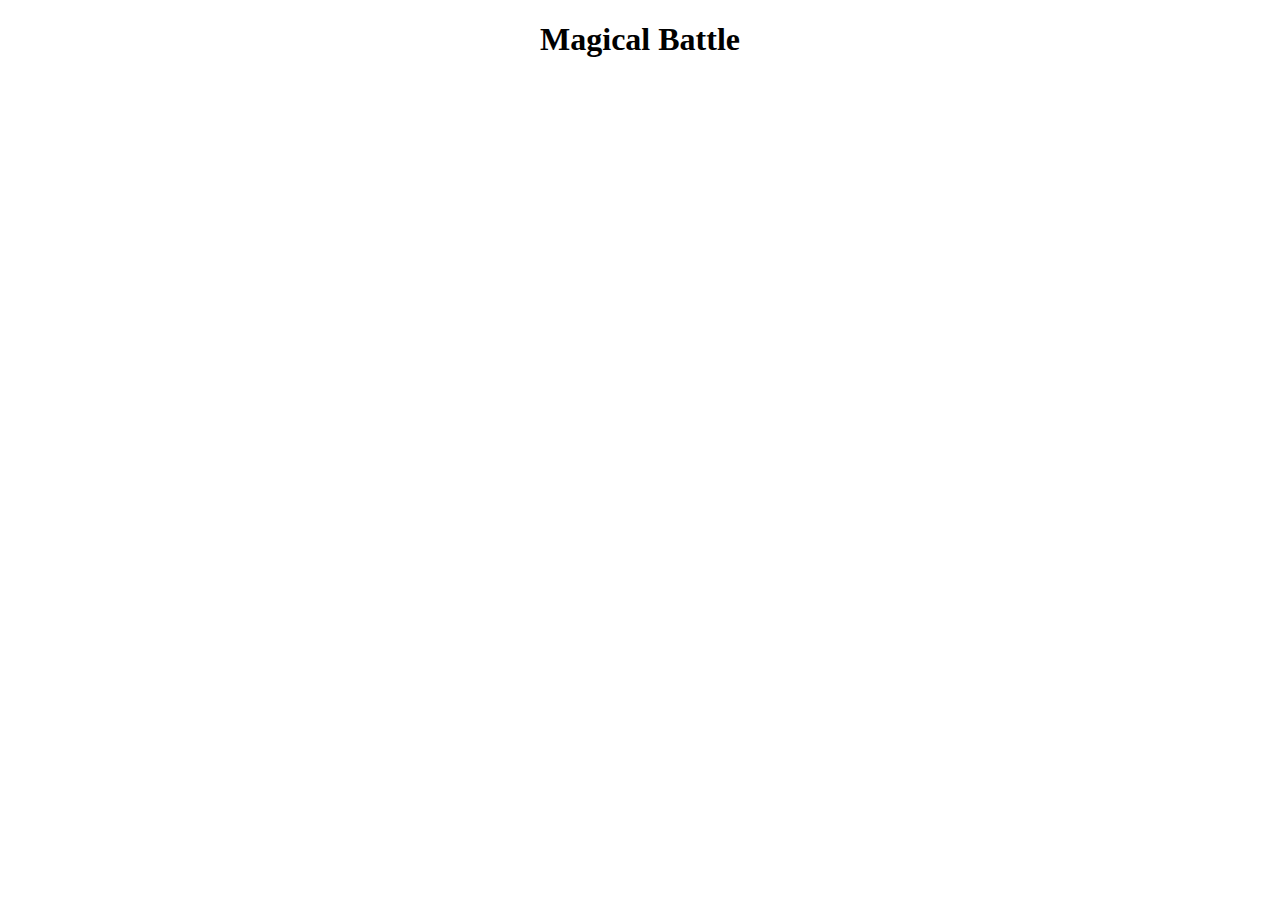
==== index.html @ df7ce1ab "added title" ====
<!DOCTYPE html>
<html lang="en">

<head>
    <meta charset="UTF-8">
    <meta name="viewport" content="width=device-width, initial-scale=1.0">
    <meta http-equiv="X-UA-Compatible" content="ie=edge">
    <link rel="stylesheet" href="style.css">
    <script src="main.js"></script>
    <title>Magical Battle</title>
</head>

<body>
    <center>
        <h1>Magical Battle</h1>
    </center>
    <canvas></canvas>
</body>

</html>
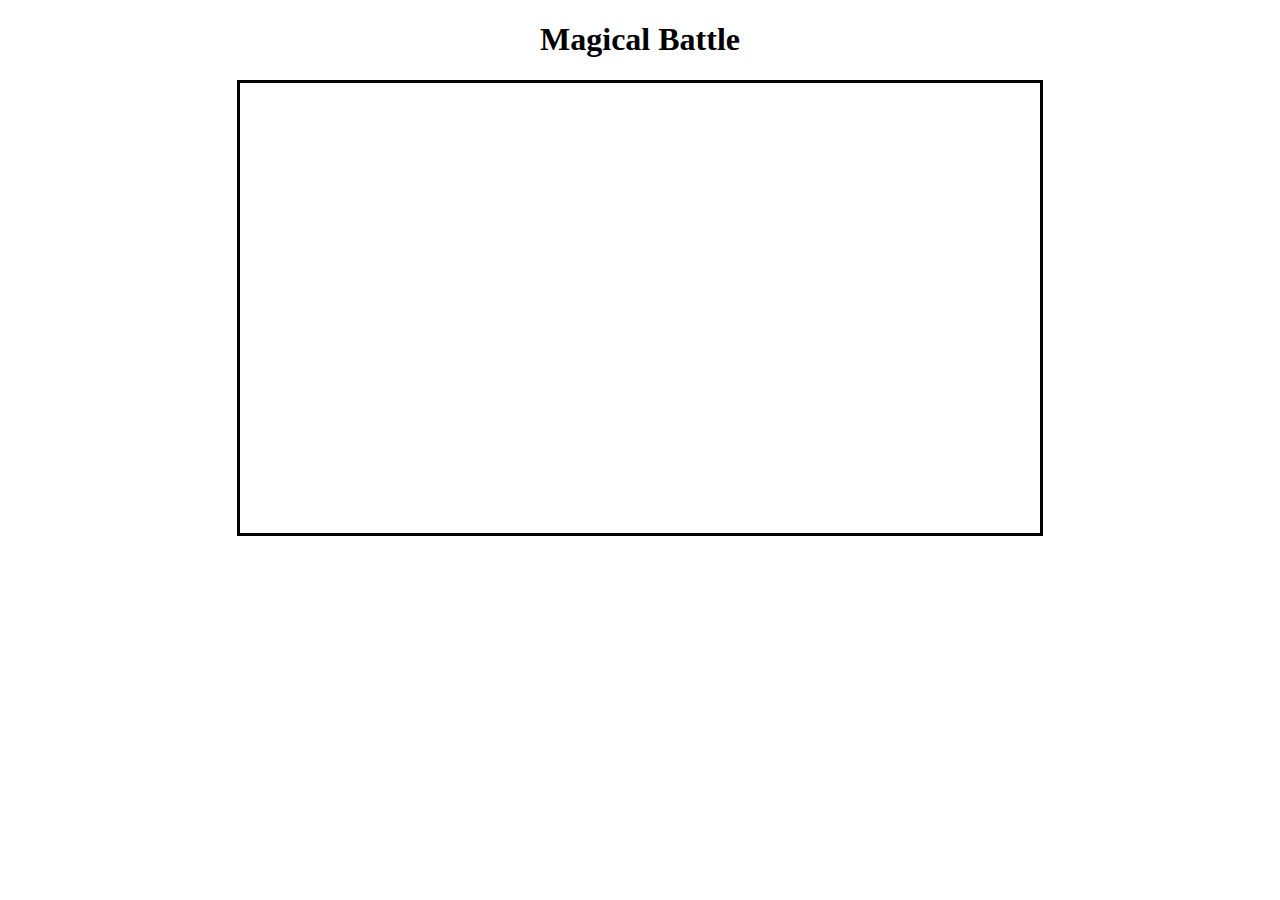
==== commit 1e732ce4: "added a canvas" ====
--- a/index.html
+++ b/index.html
@@ -13,8 +13,8 @@
 <body>
     <center>
         <h1>Magical Battle</h1>
+        <canvas id="gameCanvas"></canvas>
     </center>
-    <canvas></canvas>
 </body>
 
 </html>--- a/style.css
+++ b/style.css
@@ -0,0 +1,3 @@
+canvas{
+    border : solid;
+}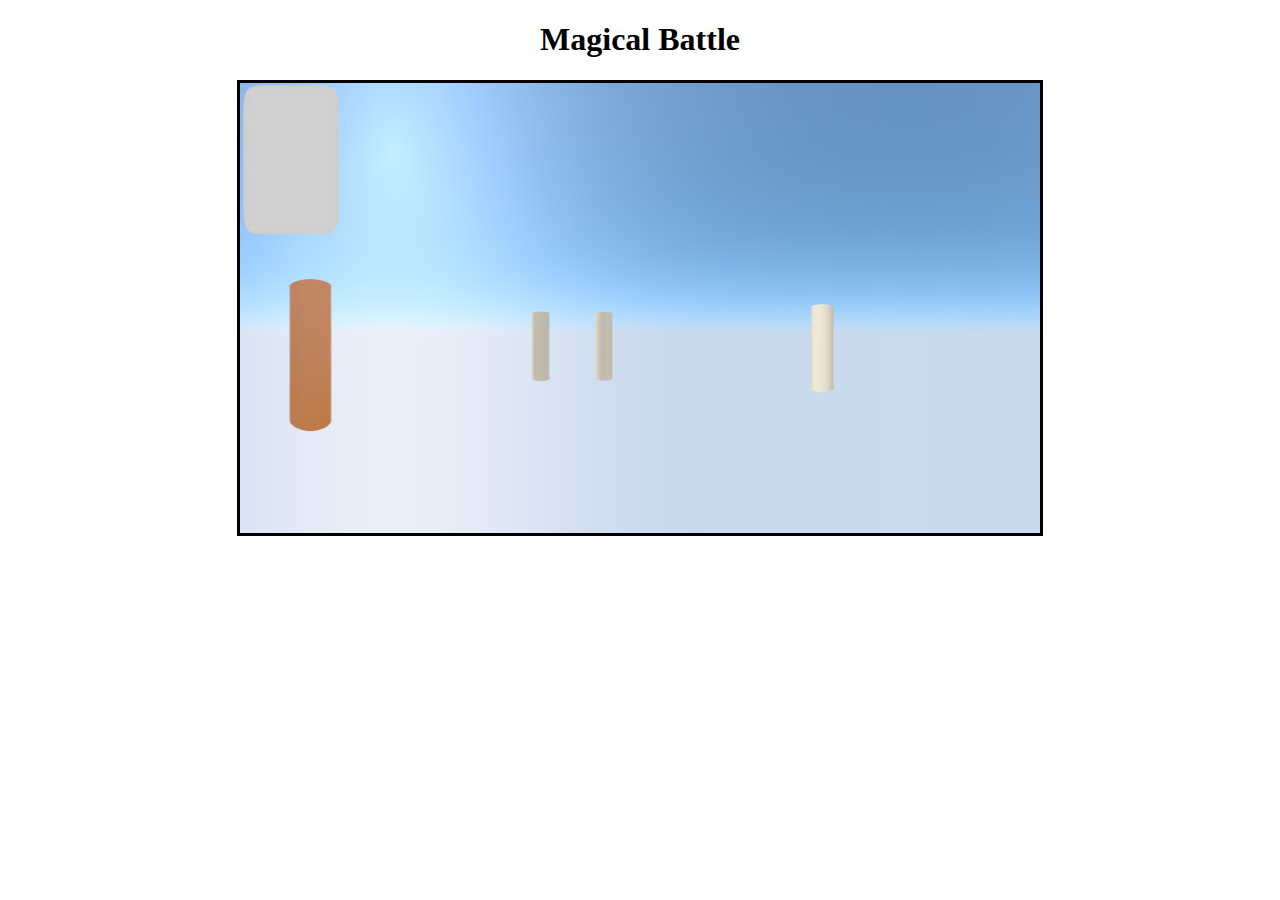
==== commit c4d80fd0: "rendering a card" ====
--- a/index.html
+++ b/index.html
@@ -7,6 +7,9 @@
     <meta http-equiv="X-UA-Compatible" content="ie=edge">
     <link rel="stylesheet" href="style.css">
     <script src="main.js"></script>
+    <script src="gameplay.js"></script>
+    <script src="rendering.js"></script>
+    <script src="util.js"></script>
     <title>Magical Battle</title>
 </head>
 
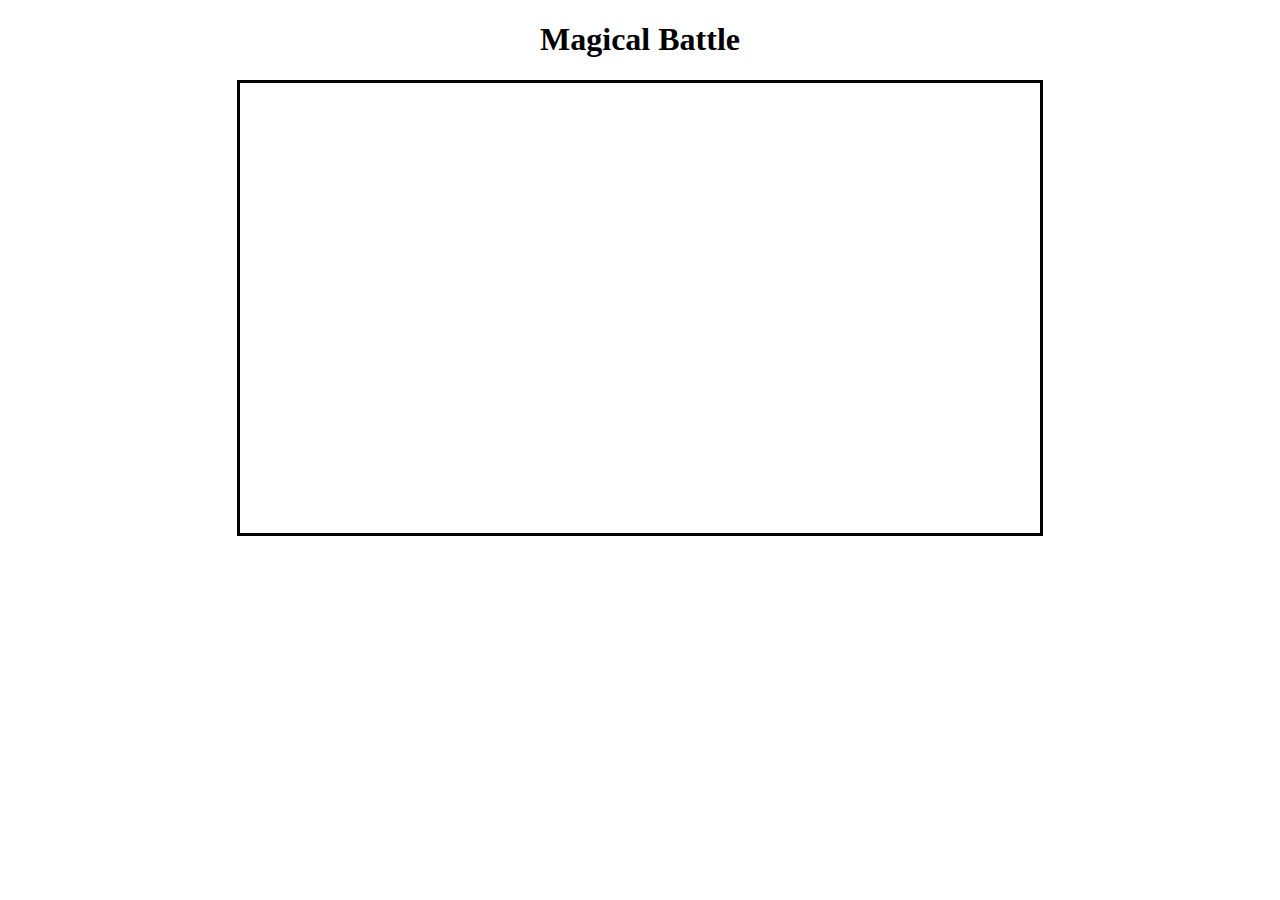
==== commit b7832787: "changed util a bit" ====
--- a/index.html
+++ b/index.html
@@ -7,8 +7,8 @@
     <meta http-equiv="X-UA-Compatible" content="ie=edge">
     <link rel="stylesheet" href="style.css">
     <script src="main.js"></script>
+    <script src="rendering.js"></script>
     <script src="gameplay.js"></script>
-    <script src="rendering.js"></script>
     <script src="util.js"></script>
     <title>Magical Battle</title>
 </head>
